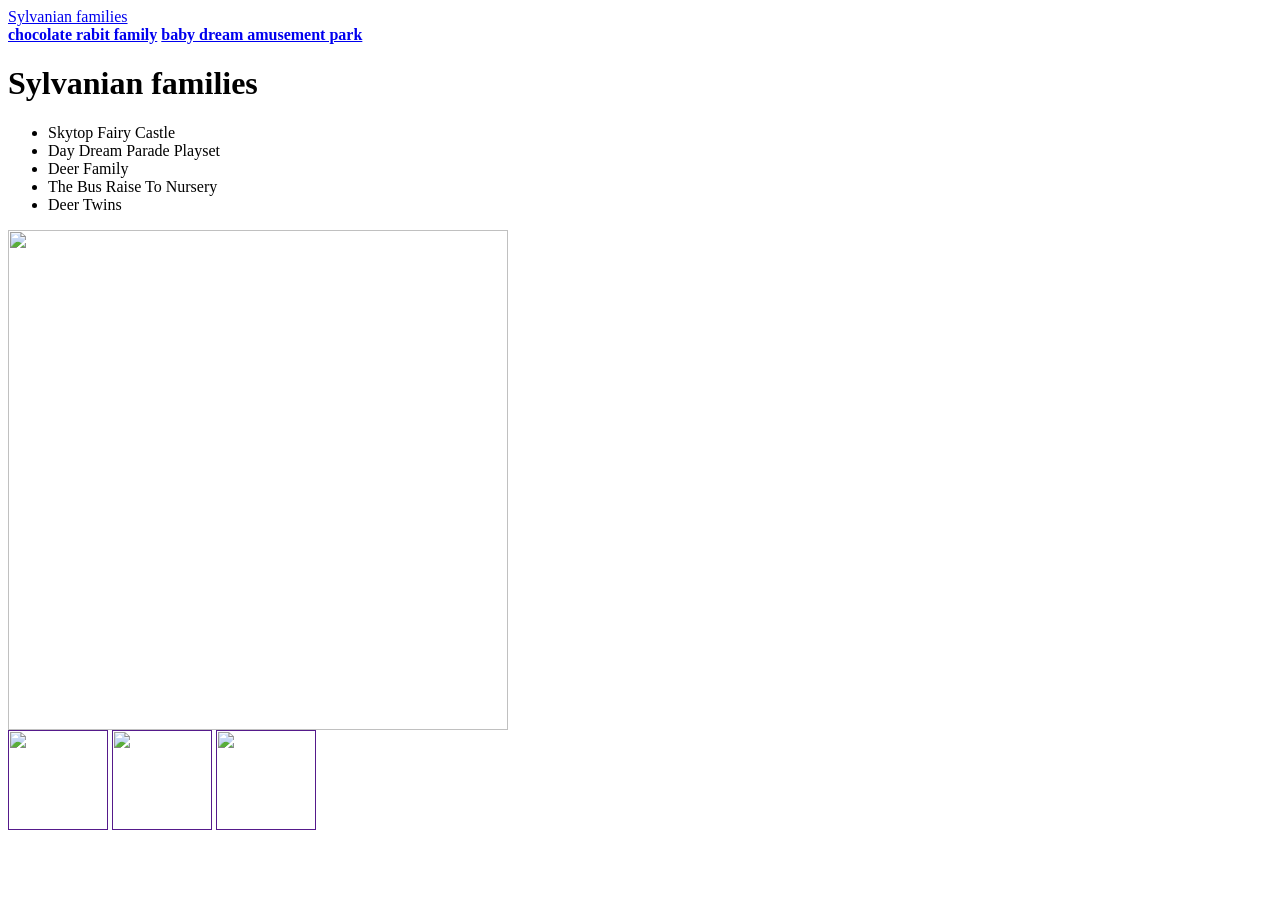
==== index.html @ d0391876 "index.html" ====
<html>
  <head>
    <title>Sylvanian families</title>
    <link rel="stylesheet" href="style.css"/>
  </head>
  <body>
    <header>
      <a class="link-header" href="Sylvanian.html">Sylvanian families</a>
    </header>
    <main>
      <nav>
        <a class="link-nav" href="mysites.html"><b>chocolate rabit family</b></a>
        <a class="link-nav" href="info.html"><b>baby dream amusement park</b></a>
      </nav>
      <h1>Sylvanian families</h1>
      <ul>
      <li>Skytop Fairy Castle</li>
      <li>Day Dream Parade Playset</li>
      <li>Deer Family</li>
      <li>The Bus Raise To Nursery</li>
      <li>Deer Twins</li>
      </ul>
      <img src="/uploads/student/4503624/69bf9b02c33c6.png" width="500px" height="500px"/>
    </main>
    <footer>
      <a class="social" href=""><img src="/uploads/student/4503624/69da74888c242.png" width="100px" height="100px"/></a>
      <a class="social" href=""><img src="/uploads/student/4503624/69da74b614964.png" width="100px" height="100px"/></a>
      <a class="social" href=""><img src="/uploads/student/4503624/69da74d5e2f31.png" width="100px" height="100px"/></a>
    </footer>
  </body>
</html>
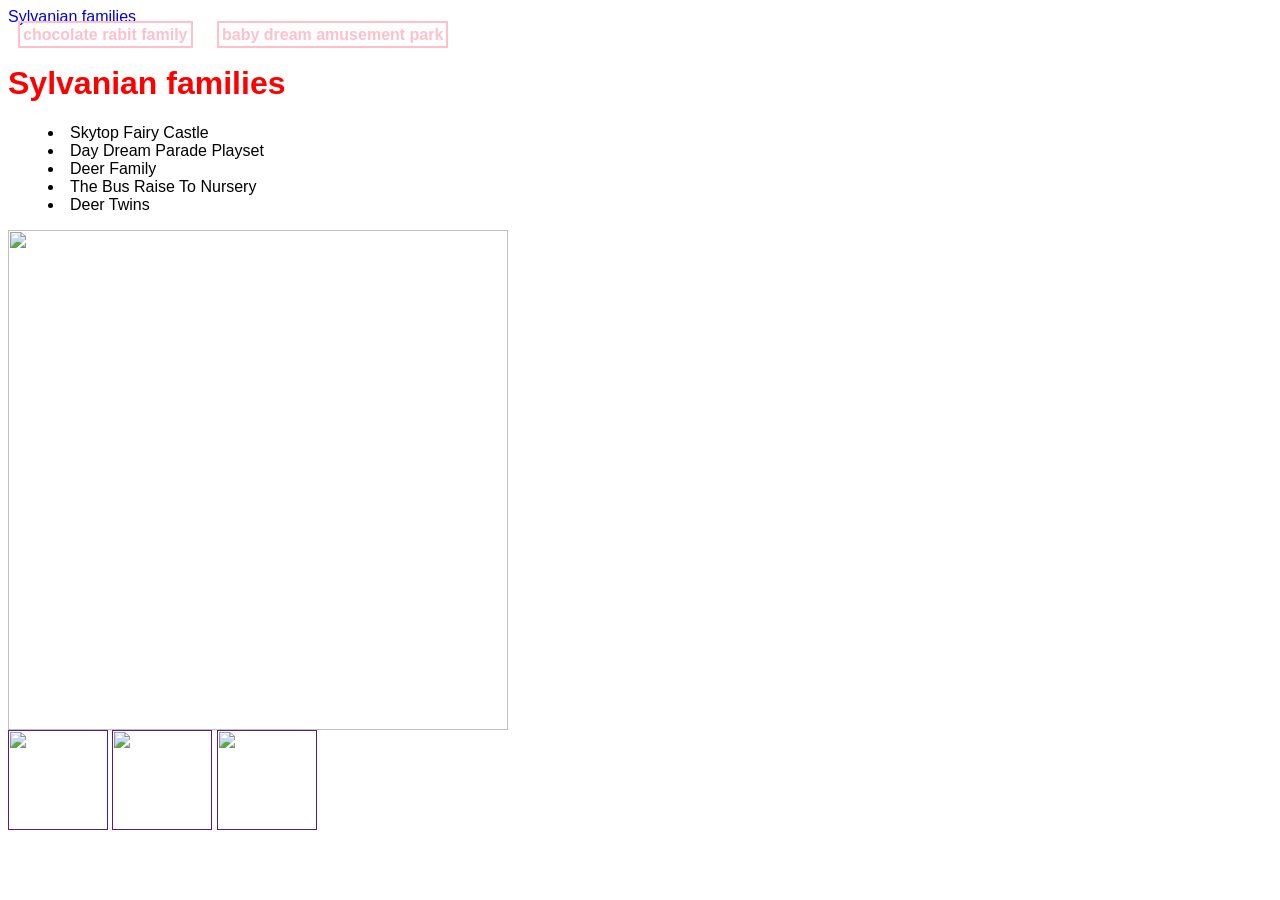
==== commit c08fddf8: "index.html" ====
--- a/index.html
+++ b/index.html
@@ -23,7 +23,7 @@
       <img src="/uploads/student/4503624/69bf9b02c33c6.png" width="500px" height="500px"/>
     </main>
     <footer>
-      <a class="social" href=""><img src="/uploads/student/4503624/69da74888c242.png" width="100px" height="100px"/></a>
+      <a class="social" href=""><img src="https://learn.alg.academy/uploads/student/4503624/69da74888c242.png" width="100px" height="100px"/></a>
       <a class="social" href=""><img src="/uploads/student/4503624/69da74b614964.png" width="100px" height="100px"/></a>
       <a class="social" href=""><img src="/uploads/student/4503624/69da74d5e2f31.png" width="100px" height="100px"/></a>
     </footer>
--- a/style.css
+++ b/style.css
@@ -0,0 +1,31 @@
+body {
+    font-family: sans-serif;
+}
+h1 {
+    color: red;
+}
+
+a {
+    text-decoration: none;
+}
+.link-nav {
+    border: 2px solid pink;
+    color: pink;
+    padding: 3px;
+    margin: 10px;
+}
+
+
+ul {
+  list-style-image:  url("/uploads/student/4503624/69db3147f1c64.png");
+  list-style-position: inside;
+  display:block;
+ justify-content: center;
+
+}
+li::before{
+ align-items: center;
+ padding:0;
+ position:absolute;
+ top:200px;
+}
